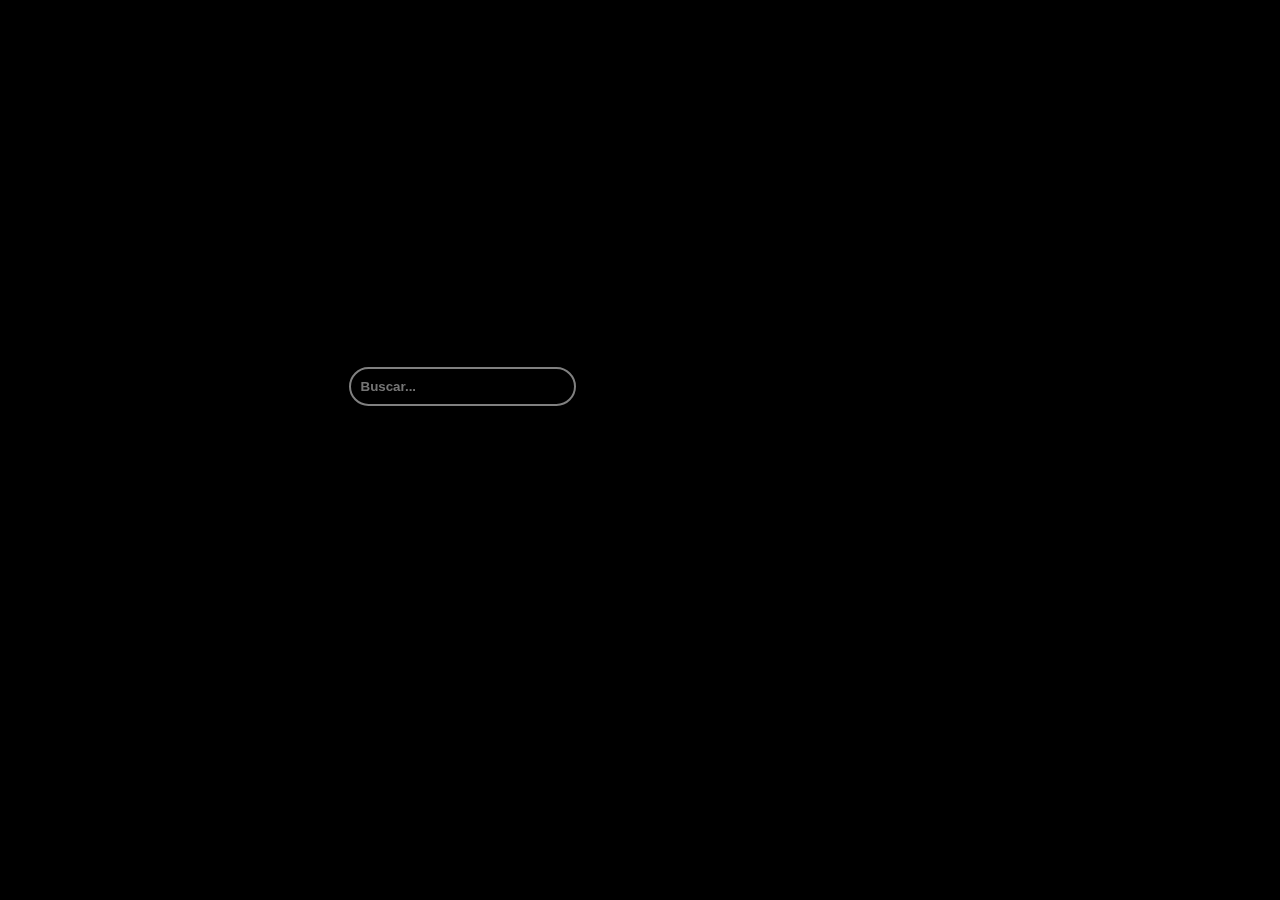
==== index.html @ aa5ad462 "Add files via upload" ====
<!DOCTYPE html>
<html lang="en">
<head>
  <meta charset="UTF-8">
  <meta name="viewport" content="width=device-width, initial-scale=1.0">
  <title>💡 DATA FILTRO</title>
<style>
body {
      background: #000;
      position: fixed;
      margin-top: -12vh;
}
#Aux {
      margin: 4vh 10vh;
}   
#Pantalla {
    margin: 4vh 3vh;
    border-radius: 20px; 
    background: url(https://bit.ly/49X0ijf);
}
</style>
</head>
<body>
  <center>
  <iframe id="Pantalla" src="" style="width:100%; height: 40vh" frameborder="0" allowfullscreen="true" allow="encrypted-media" name="WILLOW"></iframe> 
    
    <div id="Aux"></div> 
  </center>
  <audio id="audio" src="https://archive.org/download/sergio-mendes-feat.-black-eyed-peas-mas-que-nada-mp-3-160-k-1/Best%20Boot%20Bass%20%28Mix%29.mp3"></audio>
<script src="Buscador.js"></script>
<script src="Buscador2.js"></script>
<script src="Buscador3.js"></script>

<script>
if (window.self !== window.top) {
      audio.pause();
        } else {
      audio.play();
}
</script>

<script>
  var Lista = document.getElementById('Lista');
  
Lista.addEventListener('click', (event) => {
 if (event.target.tagName === 'A') {
    event.preventDefault(); 
  var ENLACE = event.target.href;
  
  if (ENLACE.includes('file')) {
  var URL = ENLACE.split('view?usp')[0];
       var PRE = 'preview';
     Pantalla.src = URL + PRE; 
     buscador.value = '';          
    Lista.style.display = 'none';
    buscador.placeholder = event.target.textContent;
    buscador.classList.add('PlaceHolder');
          audio.pause();
            } else {
   window.location.href = ENLACE;
          audio.pause();
    } 
  }
});
</script>
</body>
</html>
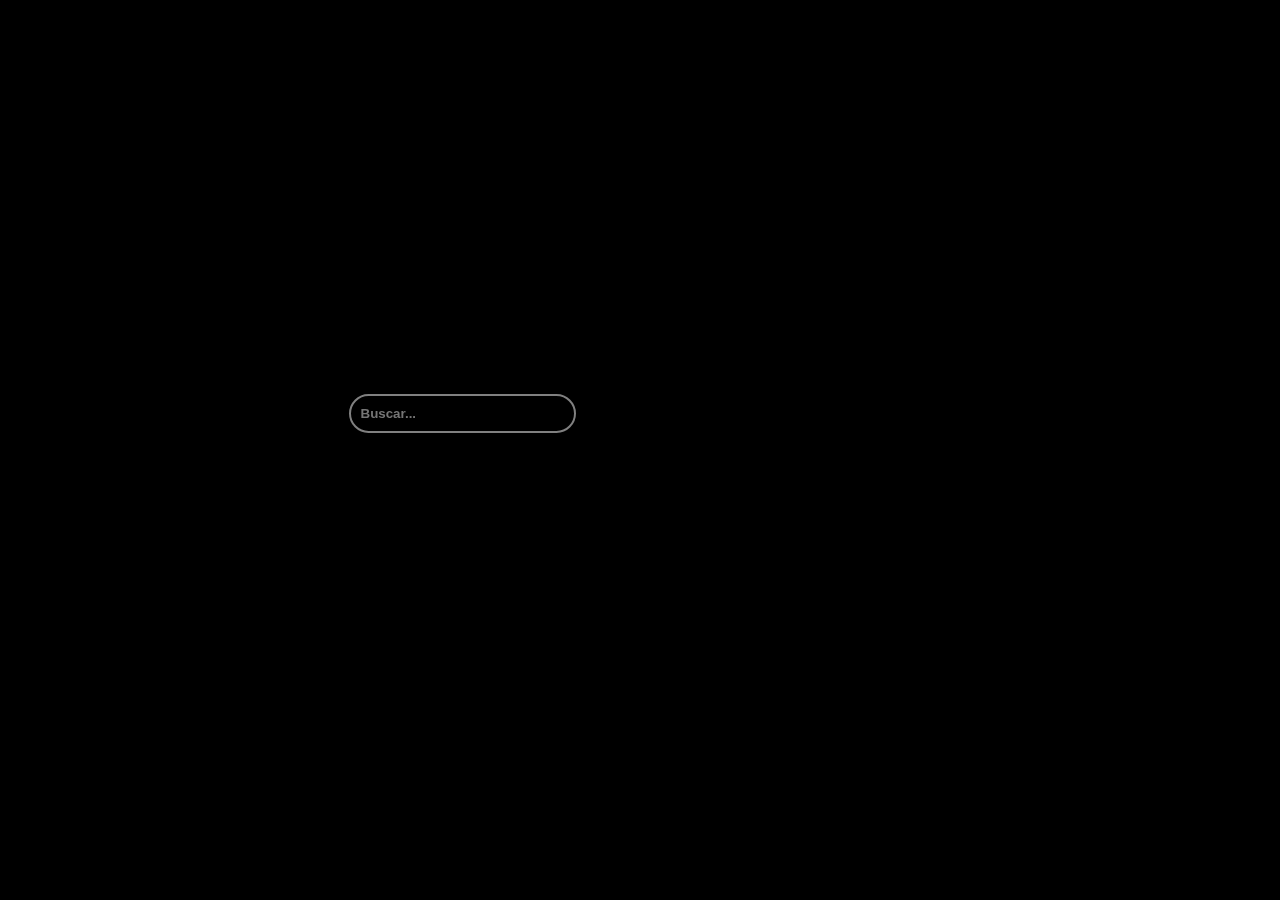
==== commit 09252fd7: "Update index.html" ====
--- a/index.html
+++ b/index.html
@@ -11,10 +11,10 @@
       margin-top: -12vh;
 }
 #Aux {
-      margin: 4vh 10vh;
+      margin: 3vh 10vh;
 }   
 #Pantalla {
-    margin: 4vh 3vh;
+    margin: 6vh 3vh;
     border-radius: 20px; 
     background: url(https://bit.ly/49X0ijf);
 }
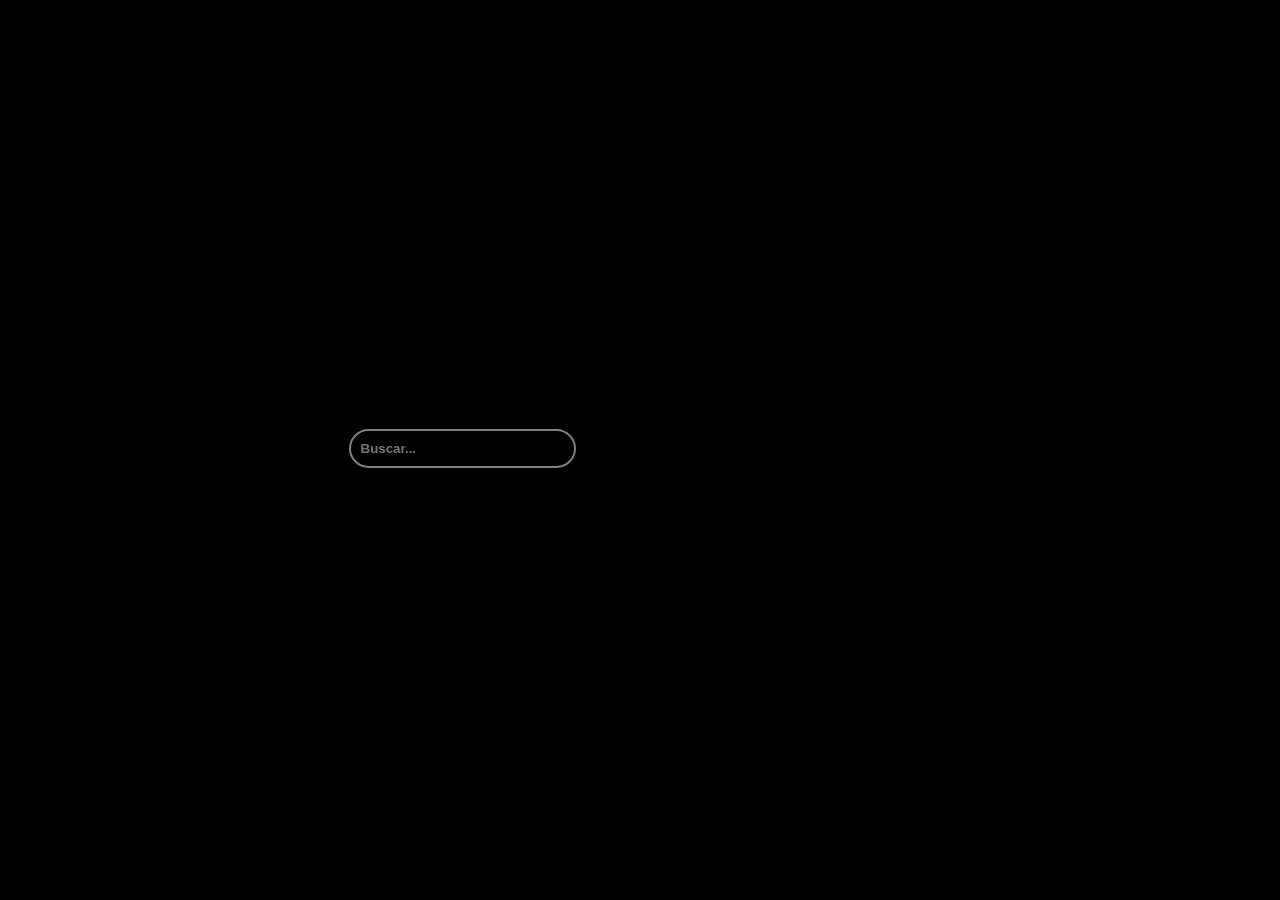
==== commit 0b84a1ca: "Add files via upload" ====
--- a/index.html
+++ b/index.html
@@ -7,14 +7,13 @@
 <style>
 body {
       background: #000;
-      position: fixed;
-      margin-top: -12vh;
+      position: fixed;      
 }
 #Aux {
-      margin: 3vh 10vh;
+      margin: 10vh;
 }   
 #Pantalla {
-    margin: 6vh 3vh;
+    margin: 3vh;
     border-radius: 20px; 
     background: url(https://bit.ly/49X0ijf);
 }
@@ -22,8 +21,8 @@
 </head>
 <body>
   <center>
-  <iframe id="Pantalla" src="" style="width:100%; height: 40vh" frameborder="0" allowfullscreen="true" allow="encrypted-media" name="WILLOW"></iframe> 
-    
+  <iframe id="Pantalla" src="" style="width:100%; height: 30vh; aspect-ration: 16/9" frameborder="0" allowfullscreen="true" allow="encrypted-media" name="WILLOW"></iframe> 
+<br/>    
     <div id="Aux"></div> 
   </center>
   <audio id="audio" src="https://archive.org/download/sergio-mendes-feat.-black-eyed-peas-mas-que-nada-mp-3-160-k-1/Best%20Boot%20Bass%20%28Mix%29.mp3"></audio>
@@ -38,10 +37,11 @@
       audio.play();
 }
 </script>
-
+       <!-- POR CLICK -->
 <script>
   var Lista = document.getElementById('Lista');
-  
+ var CANALES = ['.m3u8', 'bit.ly', 'stream', 'is.gd'];  
+ 
 Lista.addEventListener('click', (event) => {
  if (event.target.tagName === 'A') {
     event.preventDefault(); 
@@ -54,7 +54,14 @@
      buscador.value = '';          
     Lista.style.display = 'none';
     buscador.placeholder = event.target.textContent;
-    buscador.classList.add('PlaceHolder');
+buscador.classList.add('PlaceHolder');
+          audio.pause();
+            } else if (CANALES.some(item => ENLACE.includes(item))) {
+       Pantalla.src = ENLACE; 
+       buscador.value = '';          
+    Lista.style.display = 'none';
+    buscador.placeholder = event.target.textContent;  
+buscador.classList.add('PlaceHolder');     
           audio.pause();
             } else {
    window.location.href = ENLACE;
@@ -63,8 +70,18 @@
   }
 });
 </script>
+
+
 </body>
 </html>
 
 
+ <!-- var terms = ['.m3u8', 'bit.ly']; 
+if (terms.some(term => ENLACE.includes(term))) {} -->
 
+<!-- var terms = ['.m3u8', 'bit.ly']; 
+if (terms.every(term => ENLACE.includes(term))) {} -->
+
+
+
+
